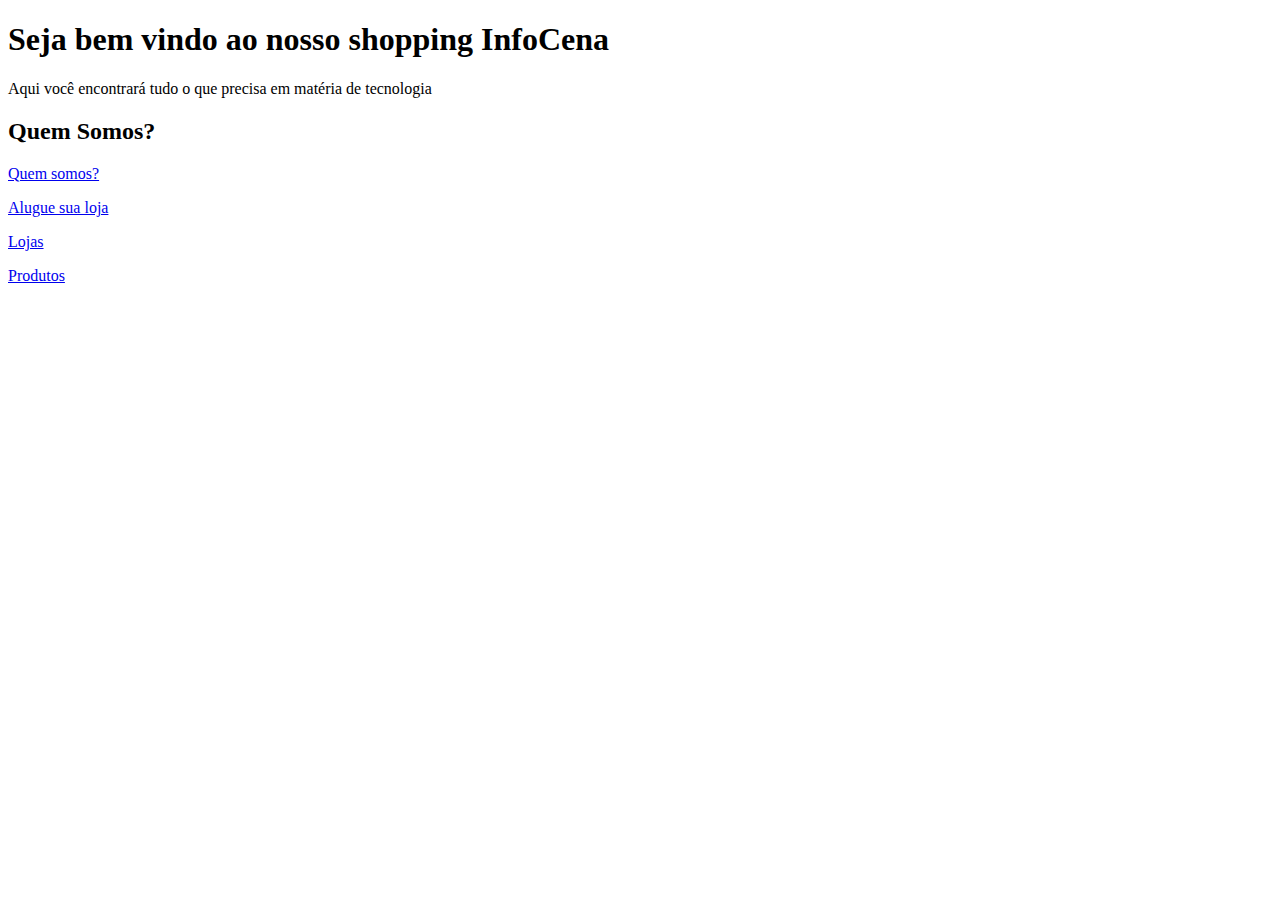
==== index.html @ 946560c7 "commit" ====
<!DOCTYPE html>
<html lang="en">
<head>
    <meta charset="UTF-8">
    <meta http-equiv="X-UA-Compatible" content="IE=edge">
    <meta name="viewport" content="width=device-width, initial-scale=1.0">
    <title>Document</title>
</head>
<body>
    <h1>Seja bem vindo ao nosso shopping InfoCena</h1>
    <p>Aqui você encontrará tudo o que precisa em matéria de tecnologia</p>
    <h2>Quem Somos?</h2>
    <a href="quem_somos.html">Quem somos?</a>
    <p></p>
    <a href="alugue_sualoja.html">Alugue sua loja</a>
    <p></p>
    <a href="Lojas.html">Lojas</a>
    <p></p>
    <a href="Produtos.html">Produtos</a>
    <form>
        
    </form>
</body>
</html>
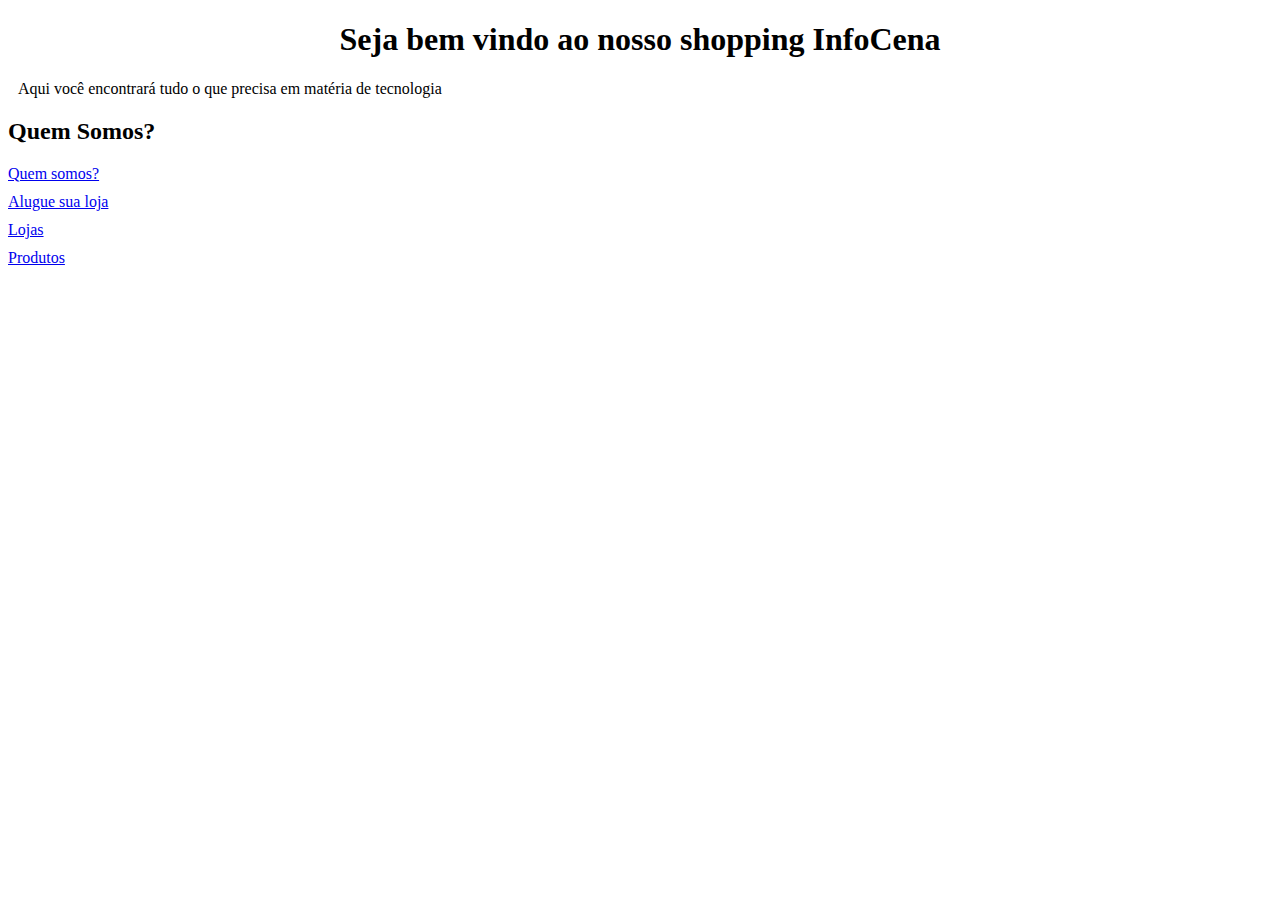
==== commit 487f3cea: "arquivo css" ====
--- a/index.html
+++ b/index.html
@@ -5,6 +5,8 @@
     <meta http-equiv="X-UA-Compatible" content="IE=edge">
     <meta name="viewport" content="width=device-width, initial-scale=1.0">
     <title>Document</title>
+    <link rel="stylesheet" href="css/estilos.css" />
+  
 </head>
 <body>
     <h1>Seja bem vindo ao nosso shopping InfoCena</h1>
--- a/css/estilos.css
+++ b/css/estilos.css
@@ -0,0 +1,22 @@
+p {
+    margin: 10px 10px 10px 10px; 
+}
+
+#especial {
+    color:red;
+    text-align: center;
+    front-size: 30px;
+}
+
+h1 {
+    text-align: center;
+}
+
+.diferente{
+    color: rgb(38, 0, 255);
+}
+
+img {
+    height: 100px;
+    widht: 100px
+}